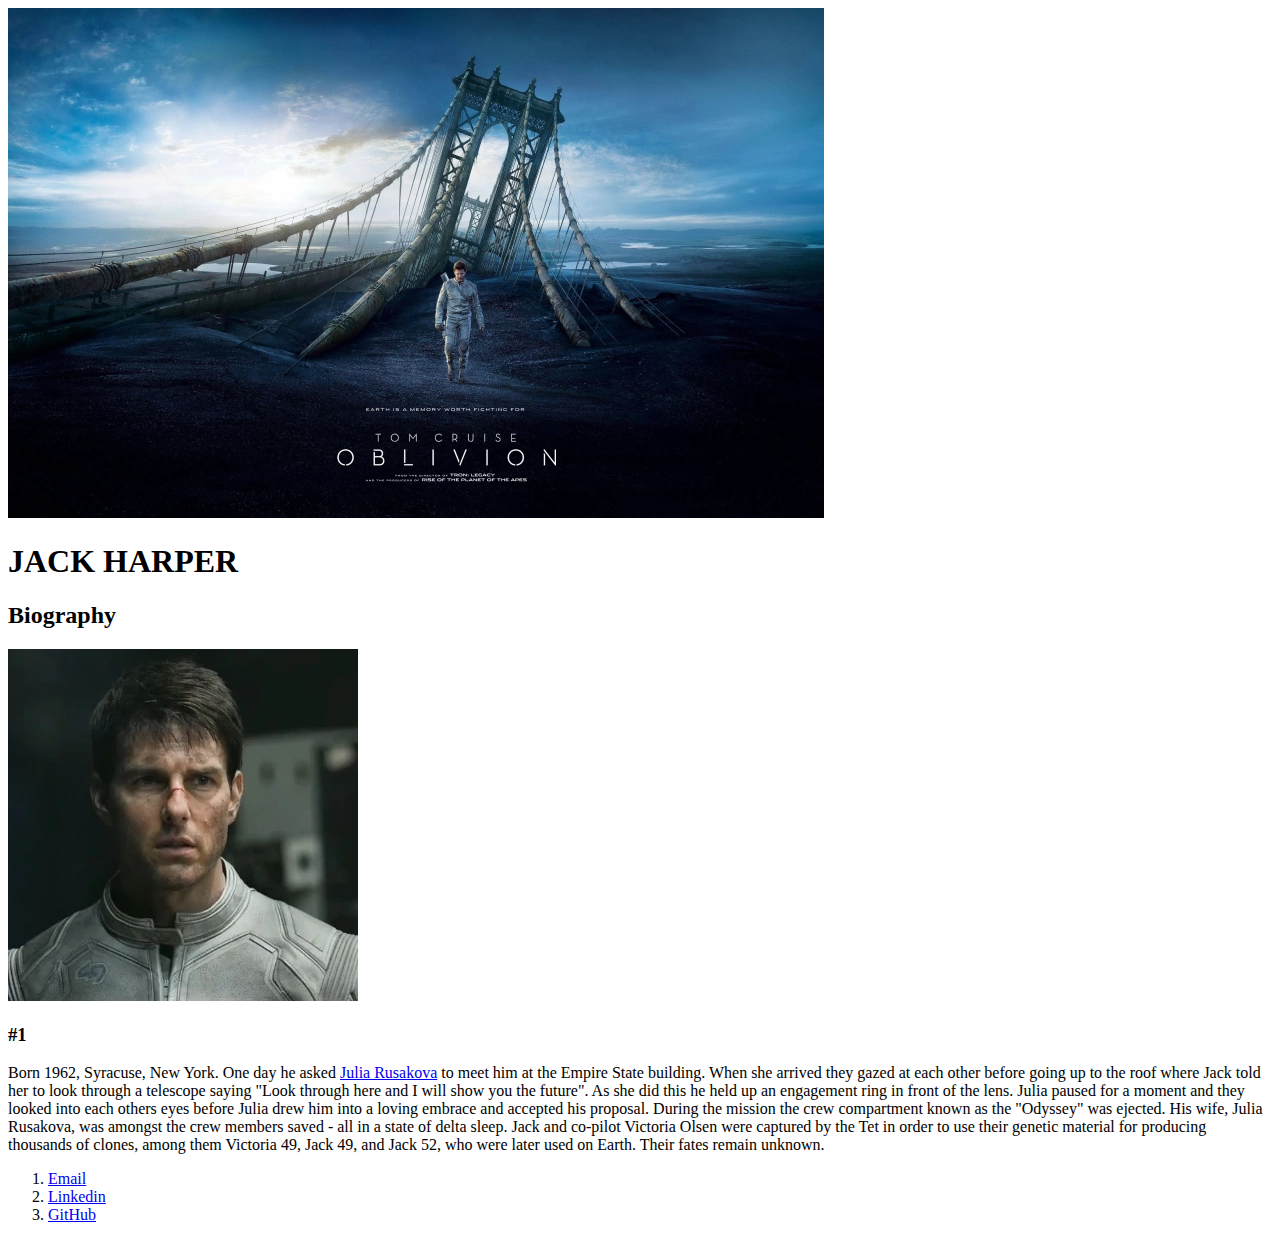
==== Desenvolvimento WEB/Primeiro Teste de Código HTML/Test1.html @ 8603f3c1 "Inclusão de arquivo teste para código HTML junto de 2 imagens agregadas" ====
<!DOCTYPE html>
<html>
    <head>
        <meta charset="utf-8">
        <title>JACK HARPER TEC49</title>
    </head>
    <body>
        <img src="oblivion-wallpaper-1.webp" alt="Font: Oblivion Movie">
        <header>
            <h1>JACK HARPER</h1>
        </header>
        <section>
            <header>
                <h2>Biography</h2>
                <img src="Jack_Harper.webp">
            </header>
            <article>
                <header>
                    <h3>#1</h3>
                </header>
                <p>
                    Born 1962, Syracuse, New York. One day he asked 
                    <a href="https://oblivion-film.fandom.com/wiki/Julia_Rusakova"target="_blank">Julia Rusakova</a> 
                    to meet him at the Empire State building. When she arrived they gazed at each other before going up to 
                    the roof where Jack told her to look through a telescope saying "Look through here and I will show you 
                    the future". As she did this he held up an engagement ring in front of the lens. Julia paused for a 
                    moment and they looked into each others eyes before Julia drew him into a loving embrace and accepted 
                    his proposal. During the mission the crew compartment known as the "Odyssey" was ejected. His wife, 
                    Julia Rusakova, was amongst the crew members saved - all in a state of delta sleep. Jack and co-pilot 
                    Victoria Olsen were captured by the Tet in order to use their genetic material for producing thousands 
                    of clones, among them Victoria 49, Jack 49, and Jack 52, who were later used on Earth. Their fates 
                    remain unknown.
                </p>
            </article>
        </section>
        <footer>
            <ol>
                <li>
                    <a href="mailto:andrewslima.tec49@gmail.com"target="_blank">Email</a>
                </li>
                <li>
                    <a href="https://www.linkedin.com/in/andrews-lima-000821237/"target="_blank">Linkedin</a>
                </li>
                <li>
                    <a href="https://github.com/AndrewsLima"target="_blank">GitHub</a>
                </li>
            </ol>
        </footer>
    </body>
</html>
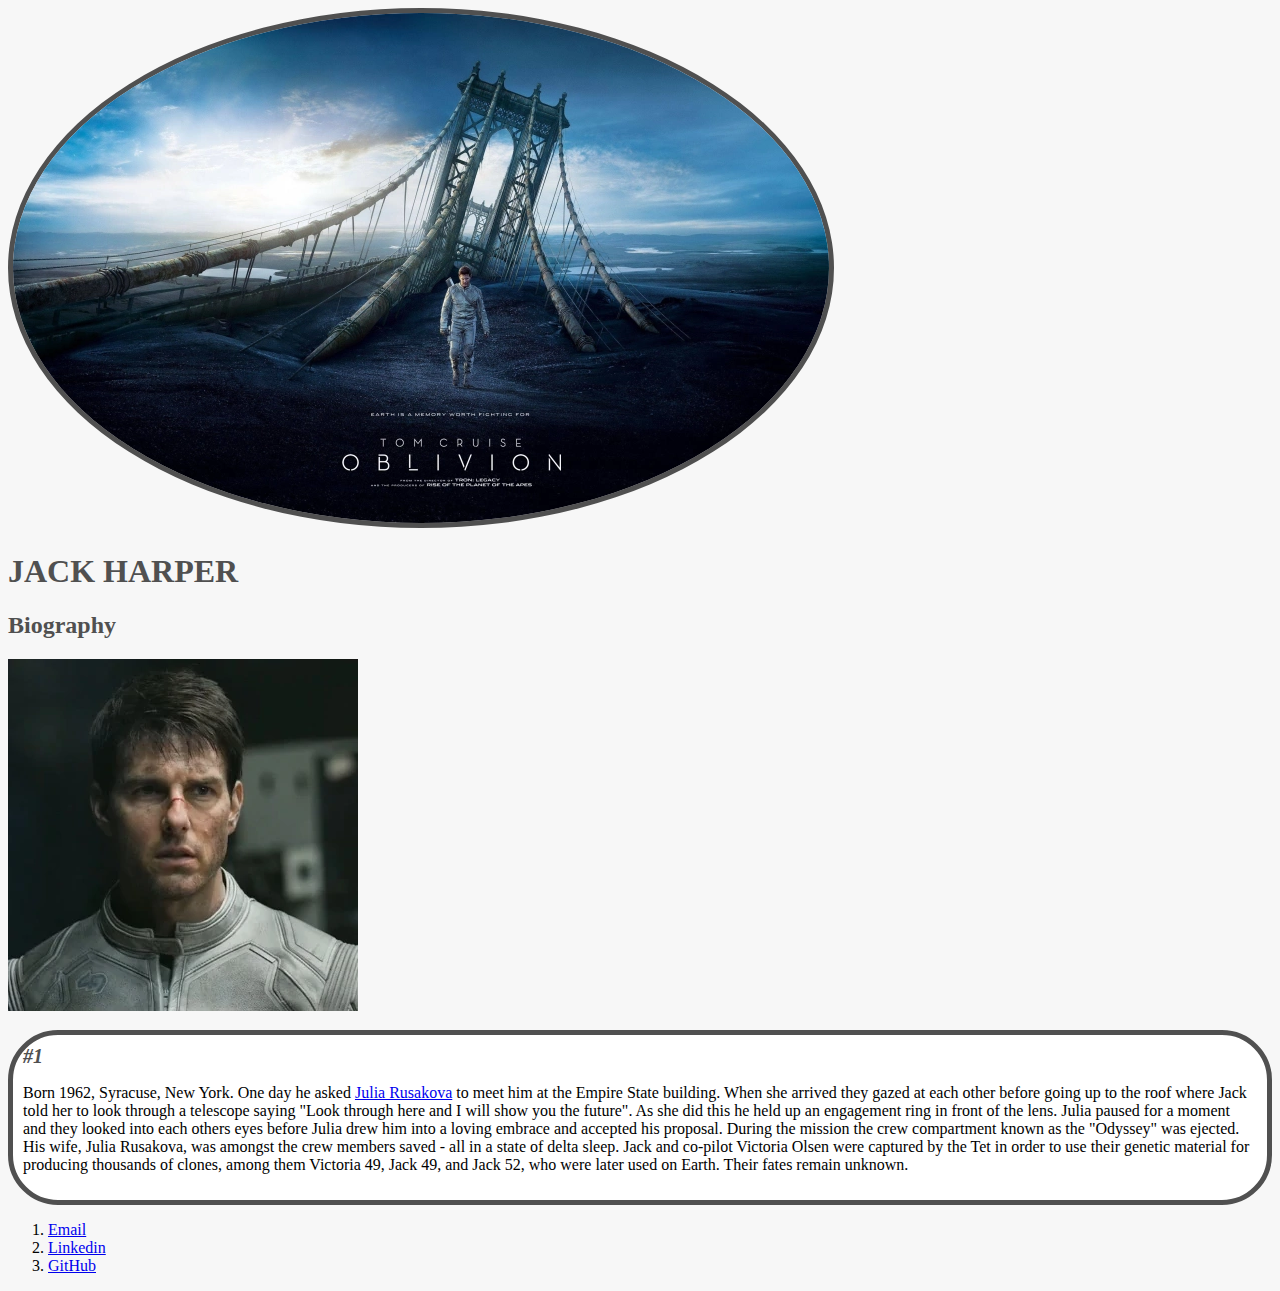
==== commit efd090a0: "Inclusão de arquivo CSS e alteração no arquivo Test1" ====
--- a/Desenvolvimento WEB/Primeiro Teste de Código HTML/Test1.html
+++ b/Desenvolvimento WEB/Primeiro Teste de Código HTML/Test1.html
@@ -3,22 +3,23 @@
     <head>
         <meta charset="utf-8">
         <title>JACK HARPER TEC49</title>
+        <link rel="stylesheet" href="style.css">
     </head>
     <body>
-        <img src="oblivion-wallpaper-1.webp" alt="Font: Oblivion Movie">
+        <img src="oblivion-wallpaper-1.webp" alt="Font: Oblivion Movie" class="photo">
         <header>
-            <h1>JACK HARPER</h1>
+            <h1 id="title">JACK HARPER</h1>
         </header>
         <section>
             <header>
-                <h2>Biography</h2>
-                <img src="Jack_Harper.webp">
+                <h2 class="subtitle">Biography</h2>
+                <img src="Jack_Harper.webp" class="post_image">
             </header>
-            <article>
+            <article class="post">
                 <header>
-                    <h3>#1</h3>
+                    <h3 class="post_title">#1</h3>
                 </header>
-                <p>
+                <p class="post_content">
                     Born 1962, Syracuse, New York. One day he asked 
                     <a href="https://oblivion-film.fandom.com/wiki/Julia_Rusakova"target="_blank">Julia Rusakova</a> 
                     to meet him at the Empire State building. When she arrived they gazed at each other before going up to 
--- a/Desenvolvimento WEB/Primeiro Teste de Código HTML/style.css
+++ b/Desenvolvimento WEB/Primeiro Teste de Código HTML/style.css
@@ -0,0 +1,36 @@
+body {
+    background: #f7f7f7;
+}
+
+#title, .subtitle, .post_title {
+    color: #505050;
+}
+
+.photo {
+    border: 5px solid #505050;
+    border-radius: 50%;
+}
+
+.post_title {
+    font-size: 20px;
+    font-style: italic;
+    margin: 0px;
+    margin-bottom: 15px;
+}
+
+.post {
+    background: white;
+    padding: 10px;
+    border: 5px solid #505050;
+    border-radius: 50px;
+    margin-bottom: 15px;
+}
+
+.post_content {
+    margin: 0px
+    margin-bottom: 15px;
+}
+
+.post_image {
+    margin-bottom: 15px;
+}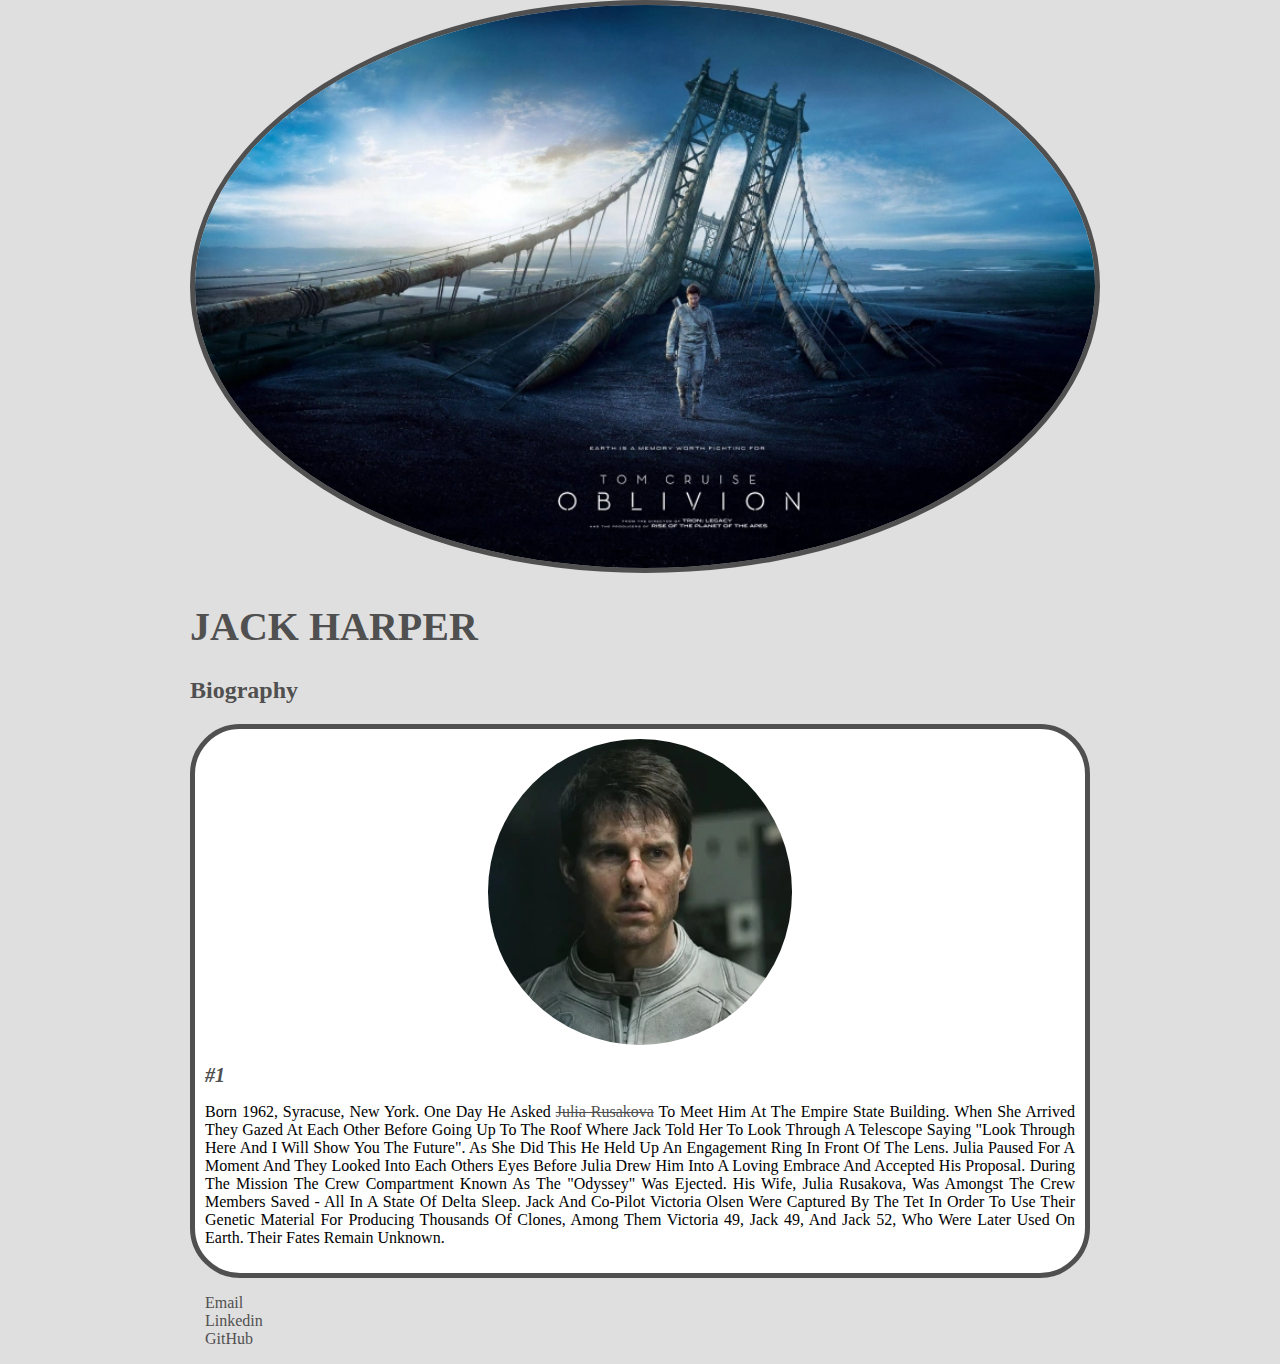
==== commit 19199852: "Modificação no arquivo" ====
--- a/Desenvolvimento WEB/Primeiro Teste de Código HTML/Test1.html
+++ b/Desenvolvimento WEB/Primeiro Teste de Código HTML/Test1.html
@@ -8,15 +8,16 @@
     <body>
         <img src="oblivion-wallpaper-1.webp" alt="Font: Oblivion Movie" class="photo">
         <header>
-            <h1 id="title">JACK HARPER</h1>
+            <h1 id="title">Jack Harper</h1>
         </header>
         <section>
             <header>
                 <h2 class="subtitle">Biography</h2>
-                <img src="Jack_Harper.webp" class="post_image">
+                
             </header>
             <article class="post">
                 <header>
+                    <img src="Jack_Harper.webp" class="post_image">
                     <h3 class="post_title">#1</h3>
                 </header>
                 <p class="post_content">
@@ -35,7 +36,7 @@
             </article>
         </section>
         <footer>
-            <ol>
+            <ul class="contacts_list">
                 <li>
                     <a href="mailto:andrewslima.tec49@gmail.com"target="_blank">Email</a>
                 </li>
@@ -45,7 +46,7 @@
                 <li>
                     <a href="https://github.com/AndrewsLima"target="_blank">GitHub</a>
                 </li>
-            </ol>
+            </ul>
         </footer>
     </body>
 </html>--- a/Desenvolvimento WEB/Primeiro Teste de Código HTML/style.css
+++ b/Desenvolvimento WEB/Primeiro Teste de Código HTML/style.css
@@ -1,14 +1,28 @@
 body {
-    background: #f7f7f7;
+    background: rgb(224, 223, 223);
+    font-family: verdana;
+    max-width: 900px;
+    margin: auto;
 }
 
 #title, .subtitle, .post_title {
     color: #505050;
 }
 
+#title {
+    font-size: 40px;
+    text-transform: uppercase;
+}
+
+a {
+    text-decoration: line-through;
+    color: #505050;
+}
+
 .photo {
     border: 5px solid #505050;
     border-radius: 50%;
+    width: 100%;
 }
 
 .post_title {
@@ -16,6 +30,7 @@
     font-style: italic;
     margin: 0px;
     margin-bottom: 15px;
+    text-align: left;
 }
 
 .post {
@@ -24,13 +39,27 @@
     border: 5px solid #505050;
     border-radius: 50px;
     margin-bottom: 15px;
+    text-align: center;
 }
 
 .post_content {
     margin: 0px
     margin-bottom: 15px;
+    text-transform: capitalize;
+    text-align: justify;
 }
 
 .post_image {
     margin-bottom: 15px;
+    border-radius: 50%;
+    width: 35%;
+}
+
+.contacts_list {
+    list-style-type: none;
+    padding-left: 15px;
+}
+
+.contacts_list li a {
+    text-decoration: none;
 }